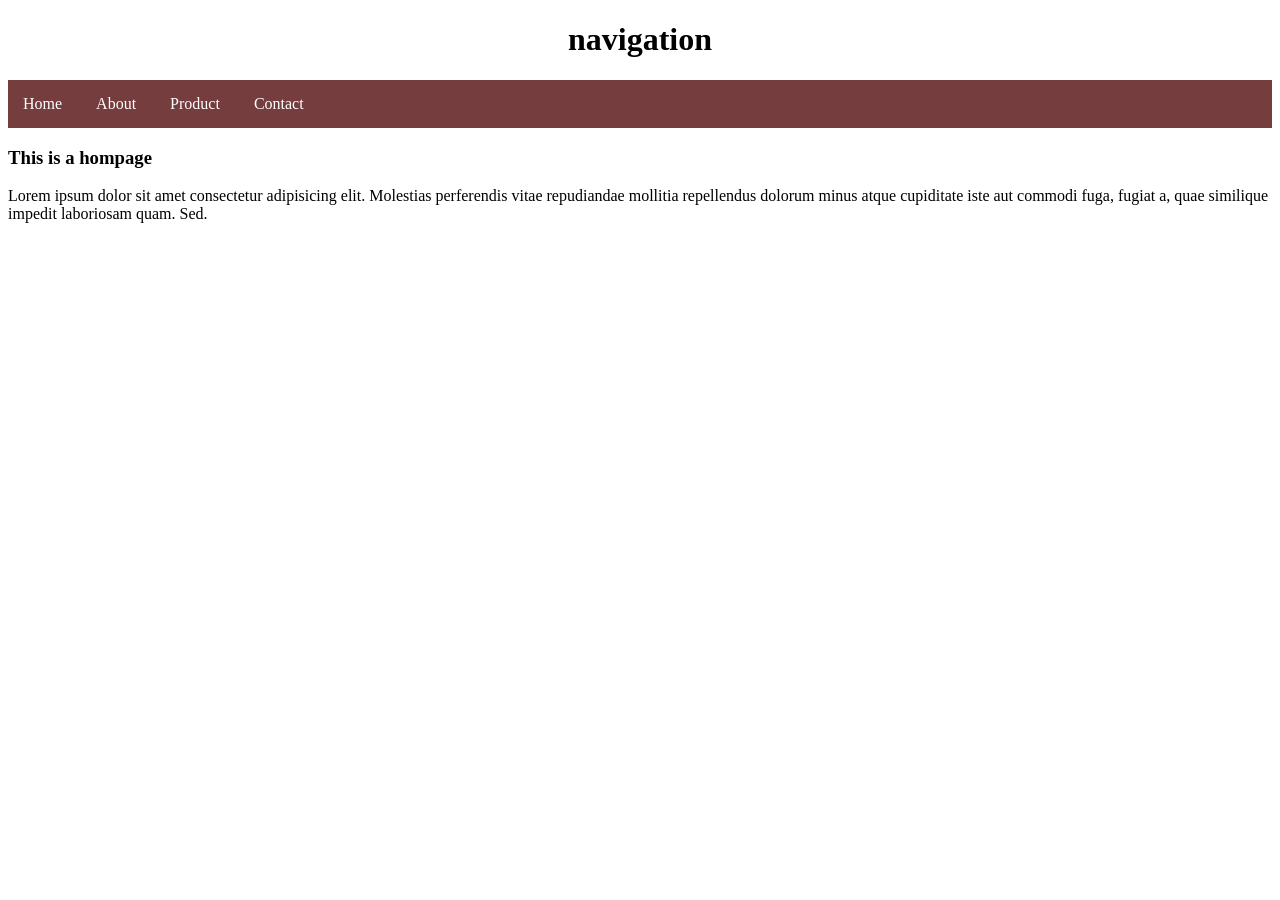
==== navigationBar.html @ 3c51f52a "new added file" ====
<!DOCTYPE html>
<html lang="en">
<head>
    <meta charset="UTF-8">
    <meta name="viewport" content="width=device-width, initial-scale=1.0">
    <title>Navigation bar</title>
    <link rel="stylesheet" href="navStyle.css">
</head>
<body>
    <h1>navigation</h1>
    <nav class="navbar">
        <ul>
            <li><a href="">Home</a></li>
            <li><a href="">About</a></li>
            <li><a href="">Product</a></li>
            <li><a href="">Contact</a></li>
        </ul>
    </nav>
    <main>
        <h3>This is a hompage</h3>
        <p>Lorem ipsum dolor sit amet consectetur adipisicing elit. Molestias perferendis vitae repudiandae mollitia repellendus dolorum minus atque cupiditate iste aut commodi fuga, fugiat a, quae similique impedit laboriosam quam. Sed.</p>
        
    </main>
</body>
</html>
---- navStyle.css ----
h1{
    text-align:center;
}
.navbar ul{
    list-style-type: none;
    background-color: rgba(86, 18, 18, 0.816);
    padding:0px;
    margin:0px;
    overflow:hidden;
}
.navbar a{
    color:white;
    text-decoration:none;
    padding:15px;
    display: block;
    text-align:center
}
.navbar a:hover{
    background-color: rgba(22, 5, 5, 0.816);
}
.navbar li{
   
    display: inline-flex;
    grid-template-columns: 180px;
}
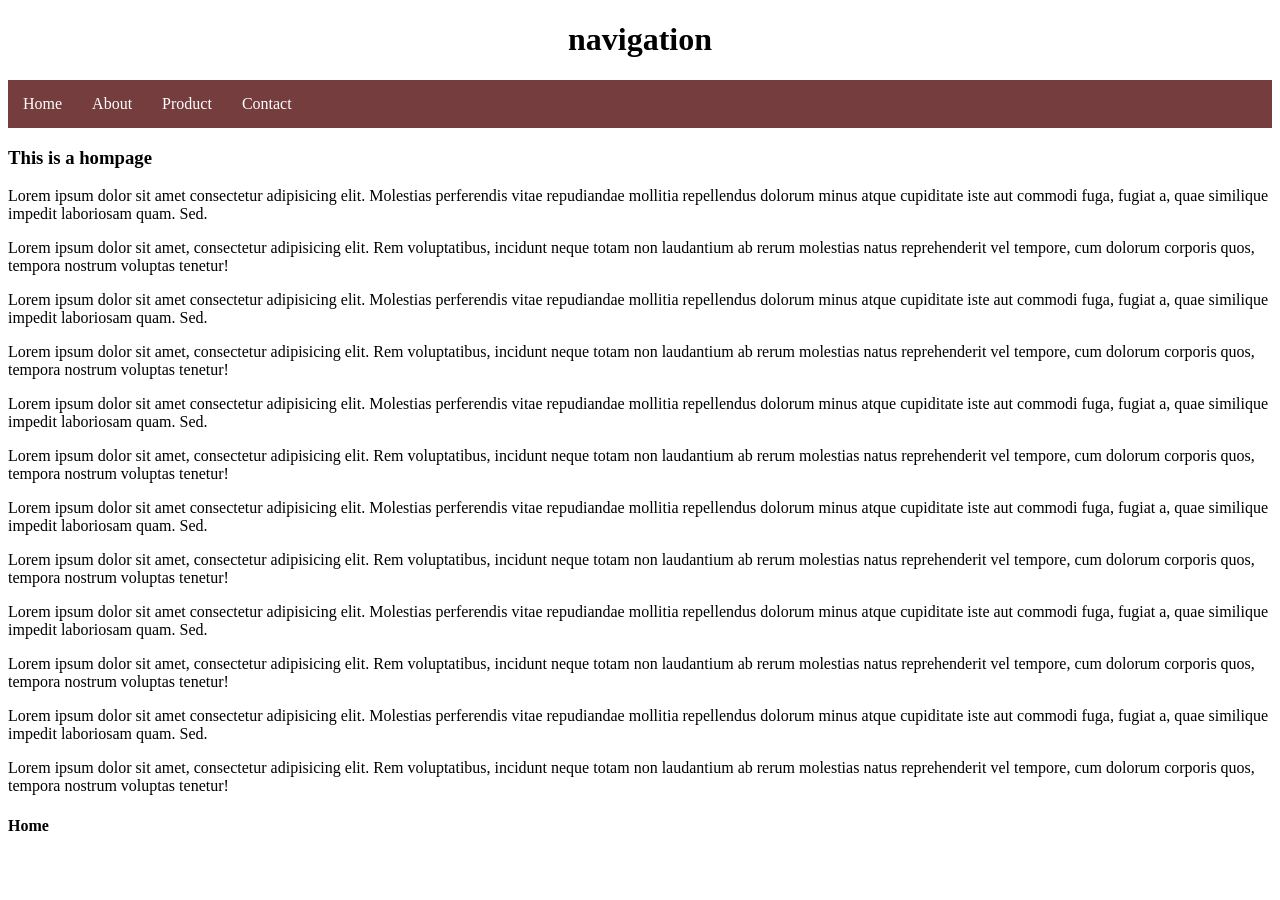
==== commit 8d3f1686: "what is  gonna happen" ====
--- a/navigationBar.html
+++ b/navigationBar.html
@@ -10,7 +10,7 @@
     <h1>navigation</h1>
     <nav class="navbar">
         <ul>
-            <li><a href="">Home</a></li>
+            <li><a href="#home">Home</a></li>
             <li><a href="">About</a></li>
             <li><a href="">Product</a></li>
             <li><a href="">Contact</a></li>
@@ -19,7 +19,23 @@
     <main>
         <h3>This is a hompage</h3>
         <p>Lorem ipsum dolor sit amet consectetur adipisicing elit. Molestias perferendis vitae repudiandae mollitia repellendus dolorum minus atque cupiditate iste aut commodi fuga, fugiat a, quae similique impedit laboriosam quam. Sed.</p>
+        <p>Lorem ipsum dolor sit amet, consectetur adipisicing elit. Rem voluptatibus, incidunt neque totam non laudantium ab rerum molestias natus reprehenderit vel tempore, cum dolorum corporis quos, tempora nostrum voluptas tenetur!</p>
+       
+        <p>Lorem ipsum dolor sit amet consectetur adipisicing elit. Molestias perferendis vitae repudiandae mollitia repellendus dolorum minus atque cupiditate iste aut commodi fuga, fugiat a, quae similique impedit laboriosam quam. Sed.</p>
+        <p>Lorem ipsum dolor sit amet, consectetur adipisicing elit. Rem voluptatibus, incidunt neque totam non laudantium ab rerum molestias natus reprehenderit vel tempore, cum dolorum corporis quos, tempora nostrum voluptas tenetur!</p>
         
+        <p>Lorem ipsum dolor sit amet consectetur adipisicing elit. Molestias perferendis vitae repudiandae mollitia repellendus dolorum minus atque cupiditate iste aut commodi fuga, fugiat a, quae similique impedit laboriosam quam. Sed.</p>
+        <p>Lorem ipsum dolor sit amet, consectetur adipisicing elit. Rem voluptatibus, incidunt neque totam non laudantium ab rerum molestias natus reprehenderit vel tempore, cum dolorum corporis quos, tempora nostrum voluptas tenetur!</p>
+        
+        <p>Lorem ipsum dolor sit amet consectetur adipisicing elit. Molestias perferendis vitae repudiandae mollitia repellendus dolorum minus atque cupiditate iste aut commodi fuga, fugiat a, quae similique impedit laboriosam quam. Sed.</p>
+        <p>Lorem ipsum dolor sit amet, consectetur adipisicing elit. Rem voluptatibus, incidunt neque totam non laudantium ab rerum molestias natus reprehenderit vel tempore, cum dolorum corporis quos, tempora nostrum voluptas tenetur!</p>
+        
+        <p>Lorem ipsum dolor sit amet consectetur adipisicing elit. Molestias perferendis vitae repudiandae mollitia repellendus dolorum minus atque cupiditate iste aut commodi fuga, fugiat a, quae similique impedit laboriosam quam. Sed.</p>
+        <p>Lorem ipsum dolor sit amet, consectetur adipisicing elit. Rem voluptatibus, incidunt neque totam non laudantium ab rerum molestias natus reprehenderit vel tempore, cum dolorum corporis quos, tempora nostrum voluptas tenetur!</p>
+         
+        <p>Lorem ipsum dolor sit amet consectetur adipisicing elit. Molestias perferendis vitae repudiandae mollitia repellendus dolorum minus atque cupiditate iste aut commodi fuga, fugiat a, quae similique impedit laboriosam quam. Sed.</p>
+        <p>Lorem ipsum dolor sit amet, consectetur adipisicing elit. Rem voluptatibus, incidunt neque totam non laudantium ab rerum molestias natus reprehenderit vel tempore, cum dolorum corporis quos, tempora nostrum voluptas tenetur!</p>
+        <h4 id="home">Home</h4>
     </main>
 </body>
 </html>
--- a/navStyle.css
+++ b/navStyle.css
@@ -16,10 +16,13 @@
     text-align:center
 }
 .navbar a:hover{
-    background-color: rgba(22, 5, 5, 0.816);
+    background-color: rgba(171, 35, 35, 0.816);
 }
 .navbar li{
    
-    display: inline-flex;
-    grid-template-columns: 180px;
+    float:left;
+}
+.navbar a:active{
+    background-color: rgba(0, 0, 0, 0);
+    color:blue;
 }
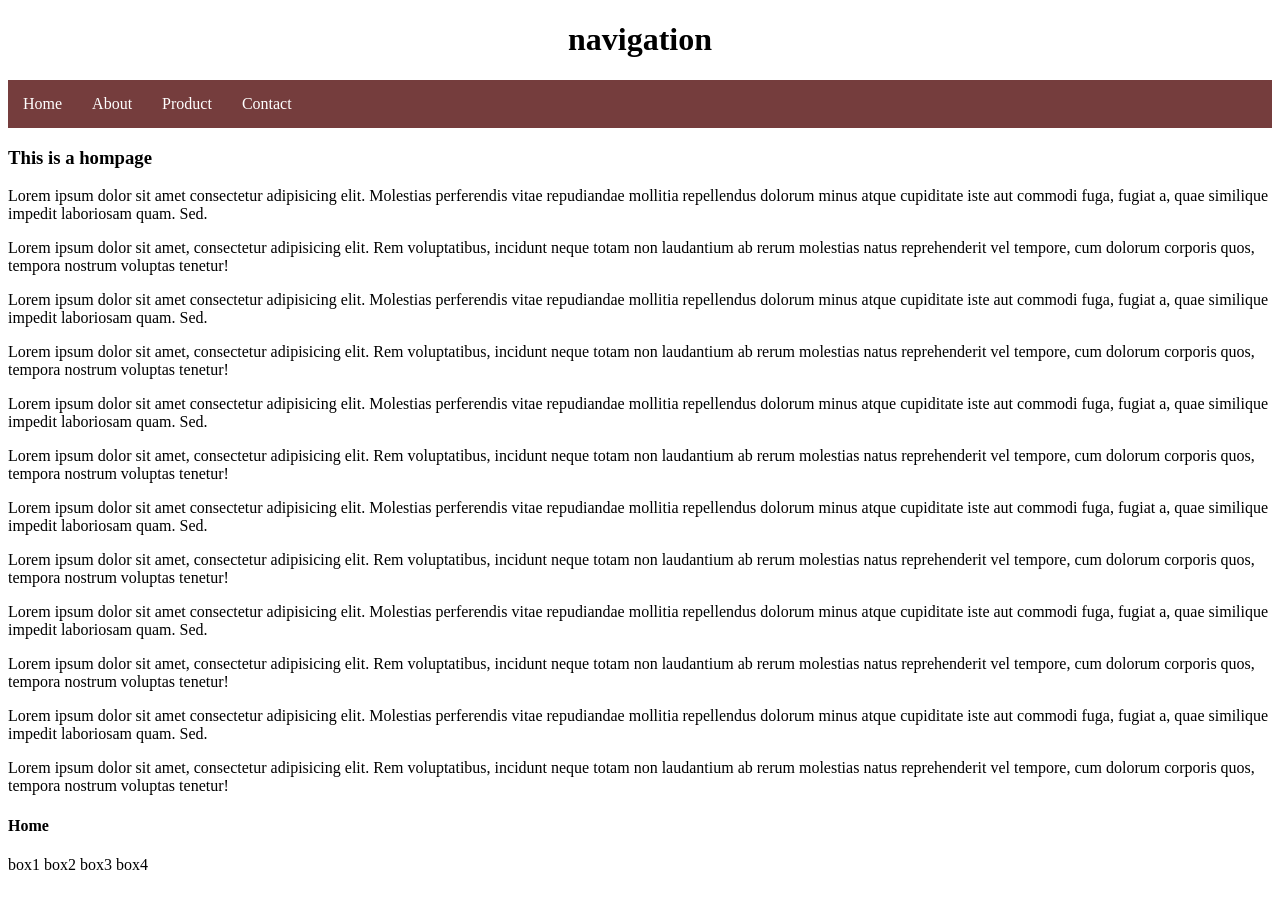
==== commit 5d85e734: "new added html and css file" ====
--- a/navigationBar.html
+++ b/navigationBar.html
@@ -37,5 +37,11 @@
         <p>Lorem ipsum dolor sit amet, consectetur adipisicing elit. Rem voluptatibus, incidunt neque totam non laudantium ab rerum molestias natus reprehenderit vel tempore, cum dolorum corporis quos, tempora nostrum voluptas tenetur!</p>
         <h4 id="home">Home</h4>
     </main>
+    <div>
+        <dvi class="box" id="box1">box1</dvi>
+        <dvi class="box" id="box2">box2</dvi>
+        <dvi class="box" id="box3">box3</dvi>
+        <dvi class="box" id="box4">box4</dvi>
+    </div>
 </body>
 </html>
